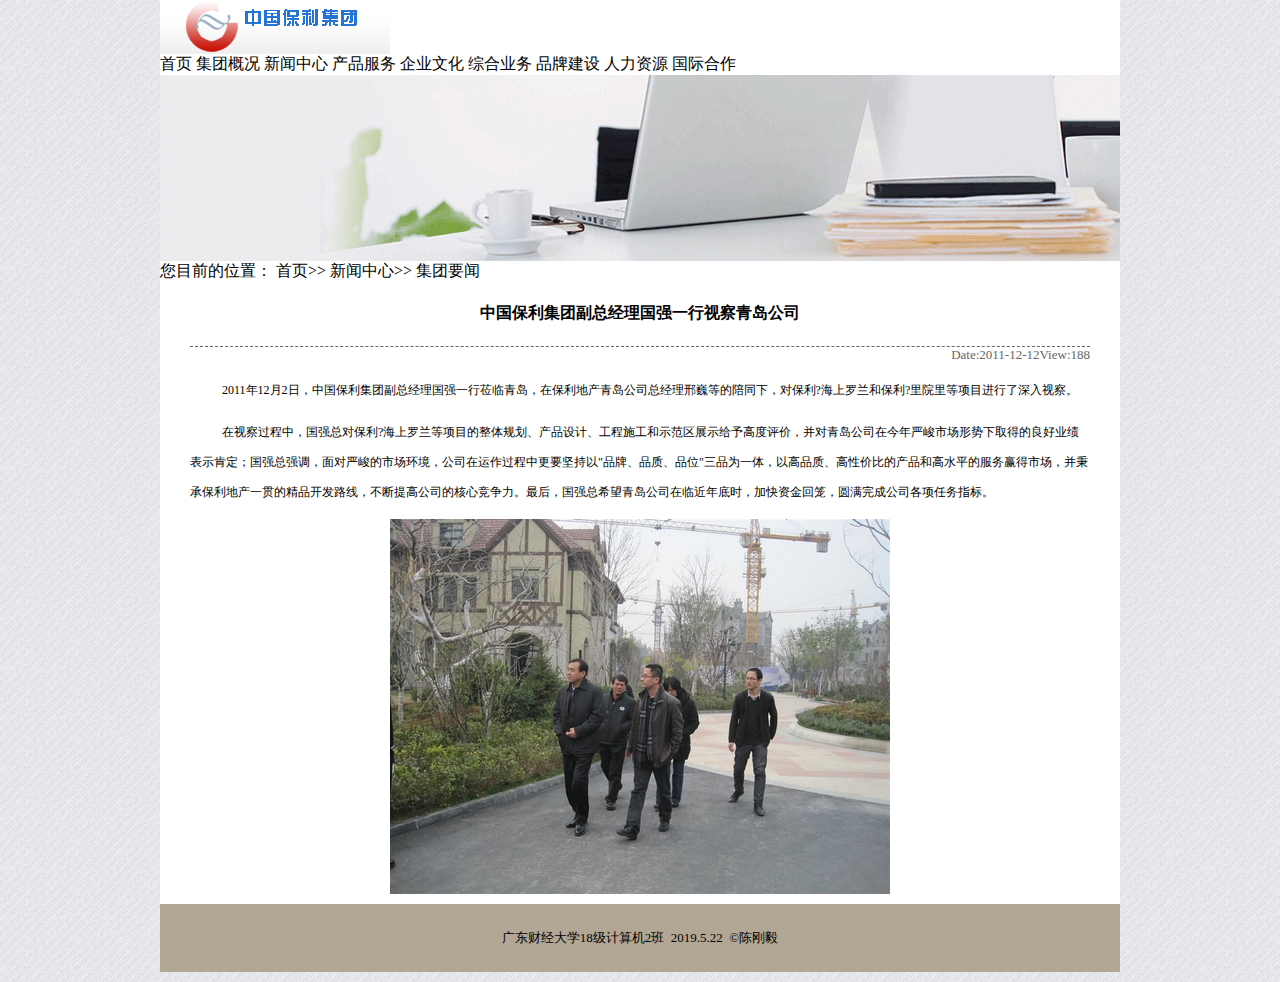
==== index.html @ 7a301574 "Add files via upload" ====
<!DOCTYPE html PUBLIC "-//W3C//DTD XHTML 1.0 Transitional//EN" "http://www.w3.org/TR/xhtml1/DTD/xhtml1-transitional.dtd">
<html xmlns="http://www.w3.org/1999/xhtml">
<head>
<meta http-equiv="Content-Type" content="text/html; charset=utf-8" />
<title>集团要闻</title>
<link href="css/style.css" rel="stylesheet" type="text/css" />
</head>

<body>
<div id="bigbox">
	<div id="top">
    	<img src="images/logo.gif" width="230" height="54" />
        <div class="menu">
        	<a href="#">首页</a>
            <a href="#">集团概况</a>
            <a href="#">新闻中心</a>
            <a href="#">产品服务</a>
            <a href="#">企业文化</a>
            <a href="#">综合业务</a>
            <a href="#">品牌建设</a>
            <a href="#">人力资源</a>
            <a href="#">国际合作</a>
        </div>
    </div>
	<img src="images/zbanner.gif" width="960" height="186" />
    <div id="load">您目前的位置： <a href="#">首页</a>>> <a href="#">新闻中心</a>>> <a href="index.html">集团要闻</a></div>
    <div id="text">
    	<h4>中国保利集团副总经理国强一行视察青岛公司</h4>
        <div class="date">Date:2011-12-12View:188</div>
        <div class="text">
        		<p>2011年12月2日，中国保利集团副总经理国强一行莅临青岛，在保利地产青岛公司总经理邢巍等的陪同下，对保利?海上罗兰和保利?里院里等项目进行了深入视察。</p>

				<p>在视察过程中，国强总对保利?海上罗兰等项目的整体规划、产品设计、工程施工和示范区展示给予高度评价，并对青岛公司在今年严峻市场形势下取得的良好业绩表示肯定；国强总强调，面对严峻的市场环境，公司在运作过程中更要坚持以"品牌、品质、品位"三品为一体，以高品质、高性价比的产品和高水平的服务赢得市场，并秉承保利地产一贯的精品开发路线，不断提高公司的核心竞争力。最后，国强总希望青岛公司在临近年底时，加快资金回笼，圆满完成公司各项任务指标。</p>
	  </div>
    </div>
	<div class="photo"><img src="images/2011121352686433.jpg" width="500" height="375" /></div>
    <div id="copyright">广东财经大学18级计算机2班&nbsp;&nbsp;2019.5.22&nbsp;&nbsp;&copy;陈刚毅</div>
</div>
</body>
</html>
---- css/style.css ----
body{
	background-image: url(../images/body.gif);
	margin: 0;
}
a{
	color: #000;
	text-decoration: none;
}
p{
	text-indent: 2pc;
	font-size: 12px;
	line-height: 30px;
}
#bigbox{
	margin: 0 auto;
	width: 960px;
	background-color: rgba(255,255,255,1.00);	
}
#text{
	width: 900px;
	margin: 0 auto;
}
#text h4{
	text-align: center;
}
#text .date{
	color: #666;
	border-top: 1px dashed #666;
	text-align: right;
	font-size: 13px;
}
.photo{
	margin: 0 auto;
	width: 500px;	
}
.redfont{
	color: rgba(195,17,3,1.00);
}
#copyright{
	background-color: rgba(178,166,149,1.00);
	font-size: 13px;
	text-align: center;
	margin: 10px 0;
	padding: 25px 0;
}
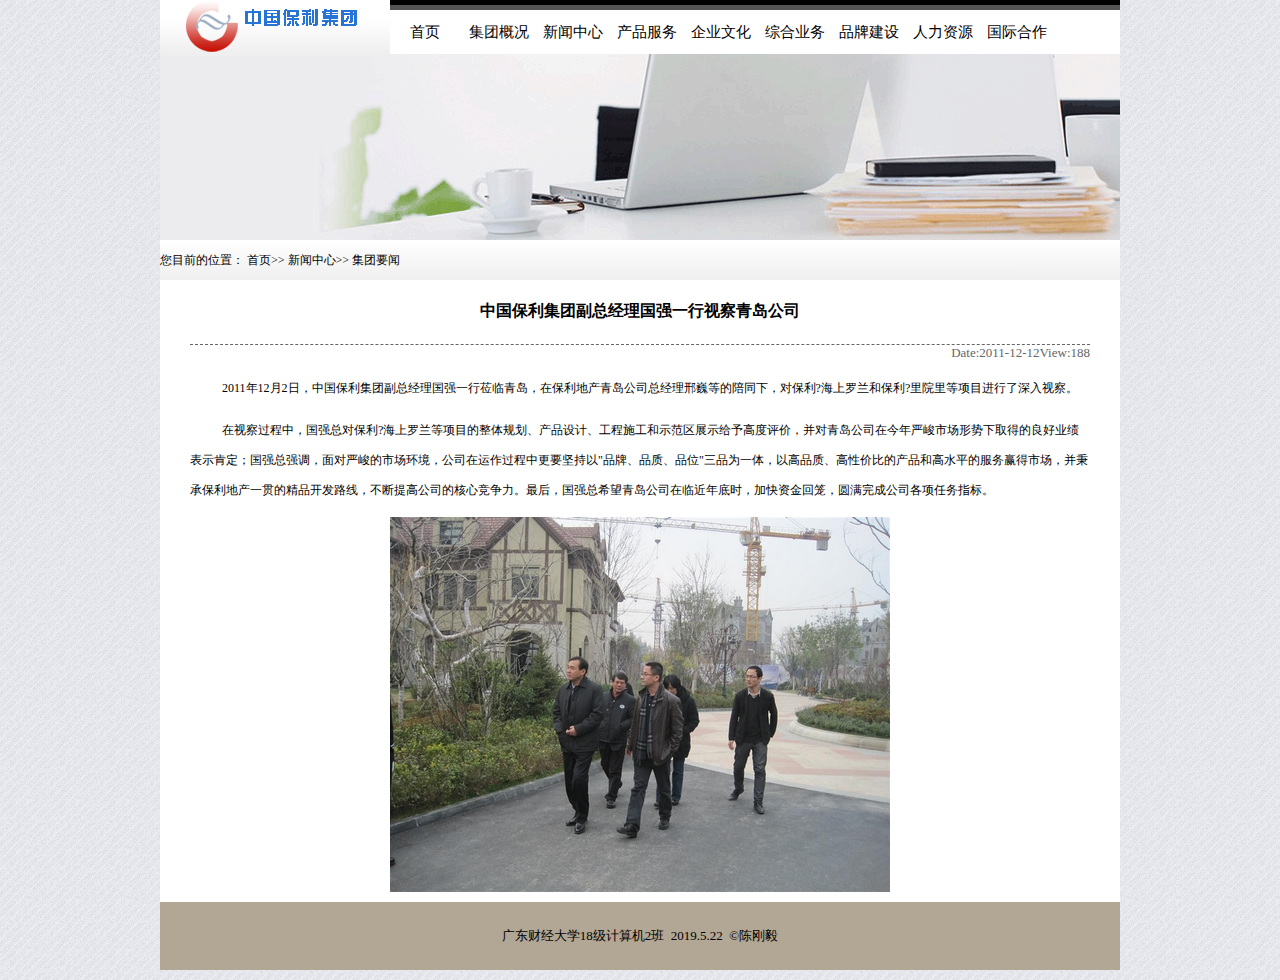
==== commit bd5ba1de: "Update index.html" ====
--- a/index.html
+++ b/index.html
@@ -4,6 +4,7 @@
 <meta http-equiv="Content-Type" content="text/html; charset=utf-8" />
 <title>集团要闻</title>
 <link href="css/style.css" rel="stylesheet" type="text/css" />
+<link href="css/top.css" rel="stylesheet" type="text/css" />
 </head>
 
 <body>
--- a/css/top.css
+++ b/css/top.css
@@ -0,0 +1,75 @@
+@charset "utf-8";
+/*顶部*/
+#top img{
+	float:left;	
+}
+.menu{
+	border-top-width: 10px;
+	border-top-style: groove;
+	border-top-color: #000;
+	background-color: #FFF;
+}
+.menu a{
+	width: 60px;
+	font-size: 15px;
+	line-height: 44px;
+	padding: 0 5px;
+	display: inline-block;
+	text-align: center;
+	-webkit-transition: all 1s .25s;
+	-o-transition: all 1s .25s;
+	transition: all 1s .25s;
+}
+/*鼠标指中菜单栏*/
+.menu a:hover{
+	color: #FFF;
+	background-color: #F00;	
+	-webkit-transition: all 1s .25s;
+	-o-transition: all 1s .25s;
+	transition: all 1s .25s;
+	transform: translate(0,5px);
+}
+/*目标位置*/
+#load{
+	line-height: 40px;
+	font-size: 12px;
+	background-image: -webkit-linear-gradient(270deg,rgba(255,255,255,1.00) 0%,rgba(239,239,239,1.00) 100%);
+	background-image: -moz-linear-gradient(270deg,rgba(255,255,255,1.00) 0%,rgba(239,239,239,1.00) 100%);
+	background-image: -o-linear-gradient(270deg,rgba(255,255,255,1.00) 0%,rgba(239,239,239,1.00) 100%);
+	background-image: linear-gradient(180deg,rgba(255,255,255,1.00) 0%,rgba(239,239,239,1.00) 100%);
+}
+/*搜索*/
+.ss{
+	float: right;
+	font-size: 18px;
+	height: 40px;
+	pidding: auto 0;
+	margin-right: 40px;
+	font-weight: bolder;
+	font-family: Baskerville, "Palatino Linotype", Palatino, "Century Schoolbook L", "Times New Roman", serif;
+	font-style: normal;
+}
+.search{
+	background-color: rgba(240,0,4,1.00);
+	border-radius: 2px;
+	width: 70px;
+	height: 25px;
+    border-style: hidden;
+    border-radius: 5px;
+	-webkit-transition: all 0.75s;
+	-o-transition: all 0.75s;
+	transition: all 0.75s;
+	color: rgba(255,255,255,1.00);
+}
+/*鼠标指中搜索按钮*/
+.search:hover{
+	background-color: rgba(20,75,71,1.00);
+	-webkit-transition: all 0.75s;
+	-o-transition: all 0.75s;
+	transition: all 0.75s;
+	transform: scale(1.25,1.25);
+}
+/*鼠标点击搜索按钮*/
+.search:focus{
+	background-color: rgba(0,0,0,1.00);
+}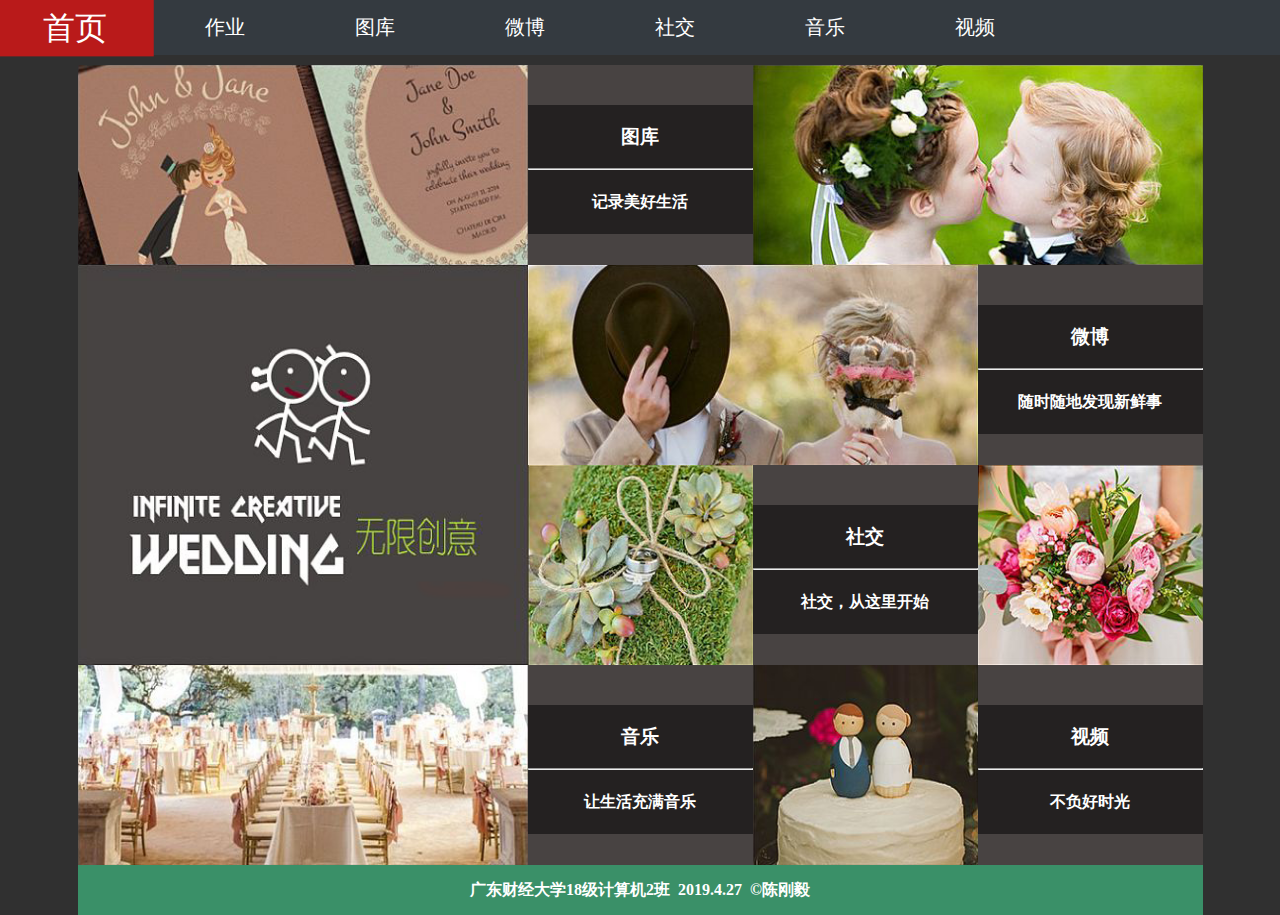
==== commit 9c38ea95: "12315" ====
--- a/index.html
+++ b/index.html
@@ -1,41 +1,123 @@
-<!DOCTYPE html PUBLIC "-//W3C//DTD XHTML 1.0 Transitional//EN" "http://www.w3.org/TR/xhtml1/DTD/xhtml1-transitional.dtd">
-<html xmlns="http://www.w3.org/1999/xhtml">
-<head>
-<meta http-equiv="Content-Type" content="text/html; charset=utf-8" />
-<title>集团要闻</title>
-<link href="css/style.css" rel="stylesheet" type="text/css" />
-<link href="css/top.css" rel="stylesheet" type="text/css" />
-</head>
-
-<body>
-<div id="bigbox">
-	<div id="top">
-    	<img src="images/logo.gif" width="230" height="54" />
-        <div class="menu">
-        	<a href="#">首页</a>
-            <a href="#">集团概况</a>
-            <a href="#">新闻中心</a>
-            <a href="#">产品服务</a>
-            <a href="#">企业文化</a>
-            <a href="#">综合业务</a>
-            <a href="#">品牌建设</a>
-            <a href="#">人力资源</a>
-            <a href="#">国际合作</a>
-        </div>
-    </div>
-	<img src="images/zbanner.gif" width="960" height="186" />
-    <div id="load">您目前的位置： <a href="#">首页</a>>> <a href="#">新闻中心</a>>> <a href="index.html">集团要闻</a></div>
-    <div id="text">
-    	<h4>中国保利集团副总经理国强一行视察青岛公司</h4>
-        <div class="date">Date:2011-12-12View:188</div>
-        <div class="text">
-        		<p>2011年12月2日，中国保利集团副总经理国强一行莅临青岛，在保利地产青岛公司总经理邢巍等的陪同下，对保利?海上罗兰和保利?里院里等项目进行了深入视察。</p>
-
-				<p>在视察过程中，国强总对保利?海上罗兰等项目的整体规划、产品设计、工程施工和示范区展示给予高度评价，并对青岛公司在今年严峻市场形势下取得的良好业绩表示肯定；国强总强调，面对严峻的市场环境，公司在运作过程中更要坚持以"品牌、品质、品位"三品为一体，以高品质、高性价比的产品和高水平的服务赢得市场，并秉承保利地产一贯的精品开发路线，不断提高公司的核心竞争力。最后，国强总希望青岛公司在临近年底时，加快资金回笼，圆满完成公司各项任务指标。</p>
-	  </div>
-    </div>
-	<div class="photo"><img src="images/2011121352686433.jpg" width="500" height="375" /></div>
-    <div id="copyright">广东财经大学18级计算机2班&nbsp;&nbsp;2019.5.22&nbsp;&nbsp;&copy;陈刚毅</div>
-</div>
-</body>
-</html>
+<!doctype html>
+<html>
+<head>
+<meta charset="utf-8">
+<title>创意作业</title>
+<link href="css/style.css" rel="stylesheet" type="text/css">
+<link href="css/font.css" rel="stylesheet" type="text/css">
+<link href="css/icon.css" rel="stylesheet" type="text/css">
+<link href="css/menu.css" rel="stylesheet" type="text/css">
+<link href="css/special.css" rel="stylesheet" type="text/css">
+<script>
+	function mytime(){
+    	var a = new Date();
+    	var b = a.toLocaleTimeString();
+    	var c = a.toLocaleDateString();
+    	document.getElementById("time1").innerHTML = c+"&nbsp"+b;
+	}
+	setInterval(function() {mytime()},1000);
+</script>
+</head>
+
+<body>
+	<div id="menu">
+		<ul>
+			<li><a href="index.html" class="home">首页</a></li>
+			<li><a href="#" class="title">作业</a>
+    			<ul class="else">
+    				<li><a href="work/2019.3.20/1/index.html" target="new">第一次作业</a></li>
+					<li><a href="work/2019.3.20/2/index.html" target="new">第二次作业</a></li>
+					<li><a href="work/2019.3.27/index.html" target="new">第三次作业</a></li>
+					<li><a href="work/2019.3.28/1/index.html" target="new">第四次作业</a></li>
+					<li><a href="work/2019.3.28/2/index.html" target="new">第五次作业</a></li>
+					<li><a href="work/2019.4.24/index.html" target="new">第六次作业</a></li>
+					<li><a href="work/2019.5.15/index.html" target="new">第七次作业</a></li>
+					<li><a href="work/2019.5.16/index.html" target="new">第八次作业</a></li>
+					<li><a href="work/2019.5.22/index.html" target="new">第九次作业</a></li>
+    			</ul>
+        	</li>
+			<li><a href="#" class="title">图库</a>
+				<ul class="else">
+					<li><a href="https://image.baidu.com/search/index?tn=baiduimage&ipn=r&ct=201326592&cl=2&lm=-1&st=-1&fm=result&fr=&sf=1&fmq=1557281868186_R&pv=&ic=&nc=1&z=&hd=&latest=&copyright=&se=1&showtab=0&fb=0&width=&height=&face=0&istype=2&ie=utf-8&sid=&word=%E7%BE%8E%E6%99%AF" target="new">美景</a></li>
+					<li><a href="http://image.baidu.com/search/index?tn=baiduimage&ps=1&ct=201326592&lm=-1&cl=2&nc=1&ie=utf-8&word=%E6%90%9E%E7%AC%91" target="new">搞笑</a></li>
+					<li><a href="https://image.baidu.com/search/index?tn=baiduimage&ipn=r&ct=201326592&cl=2&lm=-1&st=-1&fm=result&fr=&sf=1&fmq=1557289307501_R&pv=&ic=&nc=1&z=&hd=&latest=&copyright=&se=1&showtab=0&fb=0&width=&height=&face=0&istype=2&ie=utf-8&sid=&word=%E6%B8%B8%E6%88%8F" target="new">游戏</a></li>
+					<li><a href="https://image.baidu.com/search/index?tn=baiduimage&ipn=r&ct=201326592&cl=2&lm=-1&st=-1&fm=result&fr=&sf=1&fmq=1557289365826_R&pv=&ic=&nc=1&z=&hd=&latest=&copyright=&se=1&showtab=0&fb=0&width=&height=&face=0&istype=2&ie=utf-8&sid=&word=%E7%BE%8E%E5%A5%B3" target="new">美女</a></li>
+					<li><a href="https://image.baidu.com/search/index?tn=baiduimage&ipn=r&ct=201326592&cl=2&lm=-1&st=-1&fm=result&fr=&sf=1&fmq=1557289398002_R&pv=&ic=&nc=1&z=&hd=&latest=&copyright=&se=1&showtab=0&fb=0&width=&height=&face=0&istype=2&ie=utf-8&sid=&word=%E5%8A%A8%E6%BC%AB" target="new">动漫</a></li>
+				</ul>
+			</li>
+			
+			<li><a href="#" class="title">微博</a><ul class="else"><li><a href="https://weibo.com/"target="new">新浪微博</a></li></ul></li>
+			<li><a href="#" class="title">社交</a><ul class="else"><li><a href="https://wx.qq.com/"target="new" class="else">微信</a></li></ul></li>
+			<li><a href="#" class="title">音乐</a>
+				<ul class="else">
+					<li><a href="https://y.qq.com/"target="new">QQ音乐</a></li>
+					<li><a href="https://www.kugou.com/"target="new">酷狗音乐</a></li>
+					<li><a href="https://music.163.com/"target="new">网易云音乐</a></li>
+				</ul>
+			</li>
+			<li><a href="#" class="title">视频</a>
+				<ul class="else">
+					<li><a href="http://www.iqiyi.com/"target="new">爱奇艺视频</a></li>
+					<li><a href="https://www.youku.com/"target="new">优酷视频</a></li>
+					<li><a href="https://www.tudou.com/"target="new">土豆视频</a></li>
+					<li><a href="https://v.qq.com/"target="new">腾讯视频</a></li>
+				</ul>
+			</li>
+		</ul>
+	</div>
+	<div id="Bigbox">
+		<div id="top">
+			<div class="view"><img src="img/1.png" width="450" height="200" alt=""/></div>
+			<div id="box">
+				<div class="font"><h3>图库</h3><hr><h4>记录美好生活</h4></div>
+				<a href="https://image.baidu.com/search/index?tn=baiduimage&ipn=r&ct=201326592&cl=2&lm=-1&st=-1&fm=result&fr=&sf=1&fmq=1557281868186_R&pv=&ic=&nc=1&z=&hd=&latest=&copyright=&se=1&showtab=0&fb=0&width=&height=&face=0&istype=2&ie=utf-8&sid=&word=%E7%BE%8E%E6%99%AF" target="new"><div class="icon"><img src="icon/1.png" width="150" height="125" alt=""/></div></a>
+			</div>
+			<div class="view"><img src="img/2.png" width="450" height="200" alt=""/></div>
+		</div>
+		<div id="center_left"><div class="box2"><img src="img/8.png" width="450" height="400" alt=""/></div></div>
+		<div id="center_right">
+
+		<div class="view"><img src="img/3.png" width="450" height="200" alt=""/></div>
+			<div id="box">
+				<div class="font"><h3>微博</h3><hr><h4>随时随地发现新鲜事</h4></div>
+				<a href="https://weibo.com"target="new"><div class="icon"><img src="icon/2.png" width="150" height="125" alt=""/></div></a>
+			</div>
+		</div>
+		<div id="center_right">
+
+			<div class="view"><img src="img/5.png" width="225" height="200" alt=""/></div>
+			<div id="box">
+				<div class="font"><h3>社交</h3><hr><h4>社交，从这里开始</h4></div>
+				<a href="https://wx.qq.com/"target="new"><div class="icon"><img src="icon/3.png" width="150" height="125" alt=""/></div></a>
+			</div>
+			<div class="view"><img src="img/4.png" width="225" height="200" alt=""/></div>
+		</div>
+		<div id="top">
+			<div class="view"><img src="img/6.png" width="450" height="200" alt=""/></div>
+			<div id="box">
+				<div class="font"><h3>音乐</h3><hr><h4>让生活充满音乐</h4></div>
+				<a href="https://y.qq.com/"target="new"><div class="icon"><img src="icon/4.png" width="150" height="125" alt=""/></div></a>
+			</div>
+			<div class="view"><img src="img/7.png" width="225" height="200" alt=""/></div>
+			<div id="box">
+				<div class="font"><h3>视频</h3><hr><h4>不负好时光</h4></div>
+				<a href="http://www.iqiyi.com/"target="new"><div class="icon"><img src="icon/5.png" width="150" height="125" alt=""/></div></a>
+			</div>
+		</div>
+		<div id ="bottom">
+			<div class="copyright">广东财经大学18级计算机2班&nbsp;&nbsp;2019.4.27&nbsp;&nbsp;&copy;陈刚毅</div>
+			<div class="history">
+				<h1>修改记录</h1>
+				<p>2019.04.27</p>
+				<p>2019.04.28</p>
+				<p>2019.05.01</p>
+				<p>2019.05.08</p>
+				<p>2019.05.16</p>
+				<p>2019.05.18</p>
+				<p>2019.05.22</p>
+			</div>
+		</div>
+		<div id="time1" style=" color: rgba(255,255,255,1.00);"></div>
+	</div>
+</body>
+</html>
--- a/css/style.css
+++ b/css/style.css
@@ -1,45 +1,99 @@
+@charset "utf-8";
 body{
-	background-image: url(../images/body.gif);
+	background-color: rgba(48,48,48,1.00);
 	margin: 0;
+	animation: mymove 2.0s forwards;
 }
-a{
-	color: #000;
-	text-decoration: none;
+@keyframes mymove
+{
+	0%{
+		transform: translate(0,-250px);
+	}
+	to{
+		
+	}
 }
-p{
-	text-indent: 2pc;
-	font-size: 12px;
-	line-height: 30px;
-}
-#bigbox{
-	margin: 0 auto;
-	width: 960px;
-	background-color: rgba(255,255,255,1.00);	
-}
-#text{
-	width: 900px;
+
+#Bigbox{
+	width: 1125px;
+	min-width: 1125px;
 	margin: 0 auto;
 }
-#text h4{
-	text-align: center;
+#top{
+    height: 200px;
+    width: 1125px;
+    overflow: hidden;
+    position: relative;
+    background-color: hsla(0,0%,100%,1.00);
 }
-#text .date{
-	color: #666;
-	border-top: 1px dashed #666;
-	text-align: right;
-	font-size: 13px;
+#center_left{
+	float: left;
+	width: 450px;
+    height: 400px;
+	overflow: hidden;
+    position: relative;
+	background-color: hsla(12,4%,27%,1.00);	
 }
-.photo{
-	margin: 0 auto;
-	width: 500px;	
+#center_right{
+	float:left;
+	height: 200px;
+    width: 675px;
+    overflow: hidden;
+    position: relative;
+    background-color: hsla(0,0%,100%,1.00);
 }
-.redfont{
-	color: rgba(195,17,3,1.00);
+.view{
+	float: left;
 }
-#copyright{
-	background-color: rgba(178,166,149,1.00);
-	font-size: 13px;
-	text-align: center;
-	margin: 10px 0;
-	padding: 25px 0;
-}+
+
+/*box是空白盒子*/
+#box{
+    float: left;
+    width: 225px;
+    height: 200px;
+    background-color: hsla(12,4%,27%,1.00);
+    overflow: hidden;/*溢出的画面隐藏*/
+    position: relative;/*相对位置*/
+}
+/*底部*/
+#bottom{
+    background-color: rgba(71,67,66,1.00);
+}
+.copyright{
+    text-align: center;
+    font-weight: bolder;
+    color: #FFFFFF;
+    line-height: 50px;
+    background-color: rgba(46,221,142,0.5);
+}
+/*实时时间*/
+#time1{
+    text-align: center;
+    line-height: 50px;
+    background-color: rgba(92,106,185,0.25);
+	animation: time 3.0s forwards;
+}
+@keyframes time
+{
+	0%,50%{
+		background-color: rgba(0,0,0,1.00);
+		transform: scale(0.00,0.00);
+	}
+	75%{
+		background-color: rgba(92,106,185,0.50);
+		transform: scale(1.25,1.25);
+	}
+	to{
+		background-color: rgba(92,106,185,0.25);
+	}
+}
+/*历史记录*/
+.history{
+    margin: -666px -250px;
+    width: 200px;
+    float: left;
+    color: rgba(255,255,255,1.00);
+    text-align: center;
+    position: relative;
+}
--- a/css/font.css
+++ b/css/font.css
@@ -0,0 +1,20 @@
+@charset "utf-8";
+#box .font {
+	width: 225px;
+	top:40px;
+	left: 0;
+	text-align: center;
+	color: #fff;
+    background: rgba(0,0,0,0.5);	
+	position: absolute;
+	z-index: 4000; /*设置元素的堆叠顺序，属性值越大，该元素层离用户越近*/
+	transition: all 1.0s ease 0.25s;/*过渡动画：所有属性都改变，时长0.5s,速率逐渐变慢，延迟0.3s*/
+    -webkit-transition: all 1.0s ease 0.5s;
+}
+#box:hover .font {
+	left: 300px;
+	transform: rotate(-45deg);
+	-webkit-transform: rotate(-45deg);
+	transition: all 1.0s ease 0.25s;/*过渡动画：所有属性都改变，时长0.5s,速率逐渐变慢，延迟0.3s*/
+    -webkit-transition: all 1.0s ease 0.0s;
+}
--- a/css/icon.css
+++ b/css/icon.css
@@ -0,0 +1,23 @@
+@charset "utf-8";
+#box .icon {
+	top: 37.5px;
+	width: 225px;
+	left: -225px;
+	position: absolute;
+	z-index: 4000; /*设置元素的堆叠顺序，属性值越大，该元素层离用户越近*/
+	transition: all 1.0s ease 0.25s;/*过渡动画：所有属性都改变，时长0.5s,速率逐渐变慢，延迟0.3s*/
+    -webkit-transition: all 1.0s ease 0.0s;
+}
+#box:hover .icon {
+    content: "";
+    position: absolute;
+    bottom: 200px;
+	top: 37.5px;
+    left: 37.5px;
+    width: 225px;
+    height: 200px;
+    transform-origin: 0% 100%;
+    -webkit-transform-origin: 0% 100%;
+    transition: all 0.75s ease 0.25s;
+    -webkit-transition: all 0.75s ease 0.25s;
+}
--- a/css/menu.css
+++ b/css/menu.css
@@ -0,0 +1,100 @@
+@charset "utf-8";
+#menu *{
+	margin:0;
+	padding:0;
+}
+#menu {
+	height: 55px;
+	margin: 0px 0px 10px;
+	background-color: rgba(52,58,64,1.00);
+	min-width: 1150px;	
+}
+#menu ul{
+	text-align: center;
+	list-style: none;
+}
+#menu li{
+	float:left;
+	width:150px;
+	background-color: rgba(52,58,64,1.00);
+}
+#menu a{
+	text-decoration: none;
+    color:#fff;
+    font-size: 12px;
+    line-height: 55px;
+    display: block;
+}
+#menu ul a:hover{
+	color: #fff;
+	background-color: rgba(185,26,26,1.00);
+}
+#menu ul ul a:hover{
+	color: #fff;
+	background-color: rgba(89,68,200,1.00);
+}
+#menu ul ul{
+	display: none;
+}
+#menu ul ul li{
+	border-left-color: rgba(0,0,0,1.00);
+	border-right-color: rgba(0,0,0,1.00);
+	border-bottom-color: rgba(0,0,0,1.00);
+	border-left-style: double;
+	border-right-style: double;
+	border-bottom-style: double;
+	border-left-width: 1px;
+	border-right-width: 1px;
+	border-bottom-width: 1px;
+}
+#menu li:hover ul , #menu a:hover ul{
+    display: block;
+    width: 150px;
+    position:absolute;
+    z-index: 5000;
+}
+#menu ul ul a{
+	color: #000000;
+}
+#menu ul ul li{
+    background-color: rgba(204,204,204,0.75);
+}
+
+#menu .home{
+	font-size: 25px;
+	-webkit-transition: all 1s;
+	-o-transition: all 1s;
+	transition: all 1s;
+}
+#menu .home:hover{
+	font-size: 30px;
+	transform: scale(1.05,1.05);
+	-webkit-transition: all 1s;
+	-o-transition: all 1s;
+	transition: all 1s;
+}
+#menu .title{
+	font-size: 20px;
+	-webkit-transition: all 1s;
+	-o-transition: all 1s;
+	transition: all 1s;
+}
+#menu .title:hover{
+	font-size: 25px;
+	transform: scale(1.05 ,1.0);
+	-webkit-transition: all 1s;
+	-o-transition: all 1s;
+	transition: all 1s;
+}
+#menu .else a{
+	-webkit-transition: all 2s .25s;
+	-o-transition: all 2s .25s;
+	transition: all 2s .25s;
+}
+#menu .else a:hover{
+	font-size: 15px;
+	-webkit-transition: all .5s;
+	-o-transition: all .5s;
+	transition: all .5s;
+	transform: translate(-5px,5px);
+}--- a/css/special.css
+++ b/css/special.css
@@ -0,0 +1,39 @@
+@charset "utf-8";
+/*写好样式，进行隐藏，用top:-240px;*/
+#box:hover:before {
+	top: 35px;
+}
+#box:hover:after {
+	bottom: 35px;
+}
+/*before   after为选择器，一般给选择器加动画背景，设置动画样式*/
+#box:before {
+    content: "";
+    position: absolute;
+    top: 200px;
+    right: 200;
+    width: 225px;
+    height: 200px;
+    background: rgba( 133, 203,190,0.5);
+    transform: rotate(0deg) translateX(0px);/*变形：旋转55度，水平（向右）移动60px*/
+    -webkit-transform: rotate(0deg) translateX(0px);
+    transform-origin: 100% 0%;/*设置元素变形起始点*/
+    -webkit-transform-origin: 100% 0%;
+    transition: all 0.75s ease 0.25s;/*过渡动画：所有属性都改变，时长0.5s,速率逐渐变慢，延迟0.3s*/
+    -webkit-transition: all 0.75s ease 0.25s;
+}
+#box:after {
+    content: "";
+    position: absolute;
+    bottom: 200px;
+    left: 200;
+    width: 225px;
+    height: 200px;
+    background: rgba( 133, 203,190,0.5);
+    transform: rotate(0deg) translateX(0px);
+    -webkit-transform: rotate(0deg) translateX(0px);
+    transform-origin: 0% 100%;
+    -webkit-transform-origin: 0% 100%;
+    transition: all 0.75s ease 0.25s;
+    -webkit-transition: all 0.75s ease 0.25s;
+}
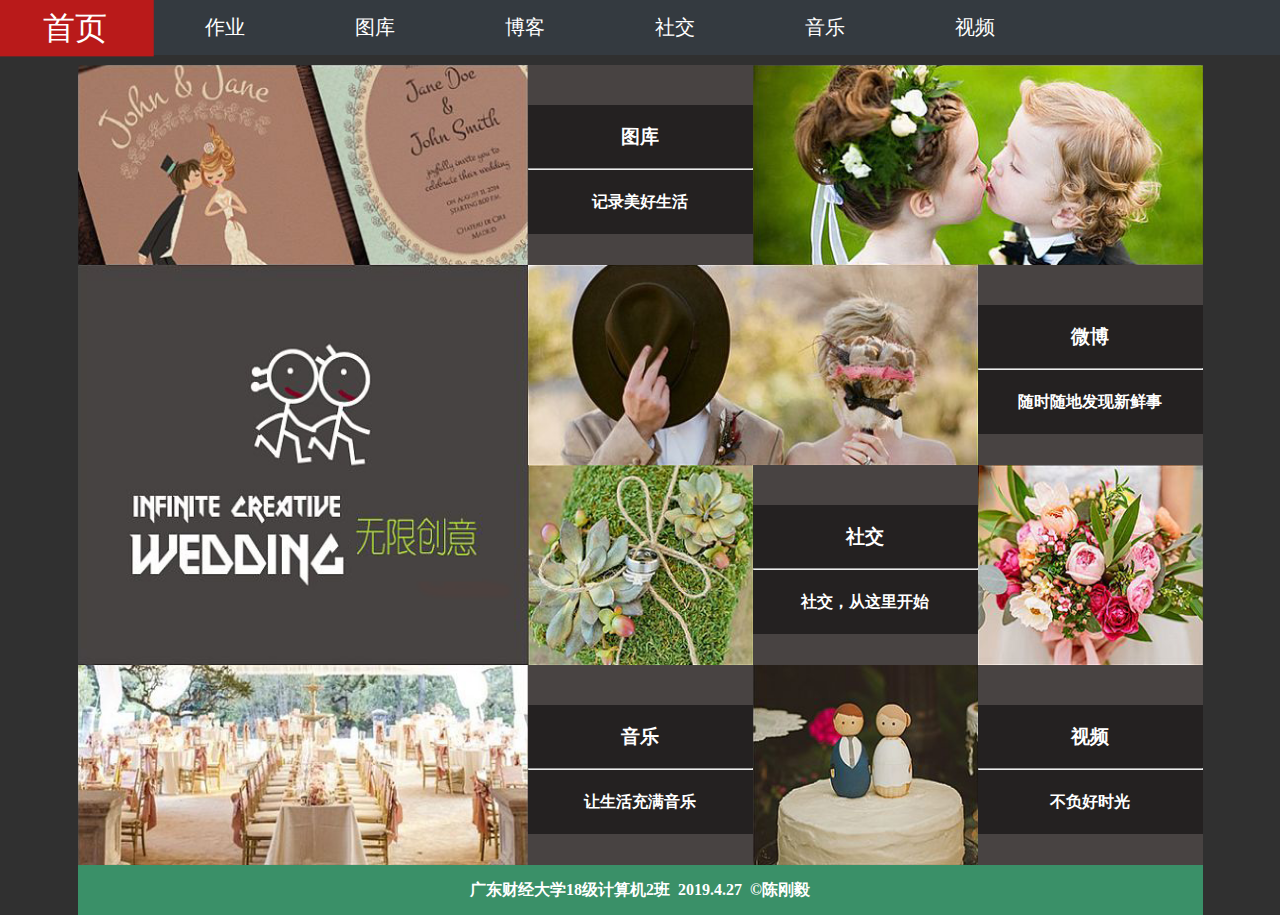
==== commit 8579a5a2: "更新主页" ====
--- a/index.html
+++ b/index.html
@@ -46,7 +46,12 @@
 				</ul>
 			</li>
 			
-			<li><a href="#" class="title">微博</a><ul class="else"><li><a href="https://weibo.com/"target="new">新浪微博</a></li></ul></li>
+			<li><a href="#" class="title">博客</a>
+				<ul class="else">
+					<li><a href="https://weibo.com/"target="new">新浪微博</a></li>
+					<li><a href="https://blog.csdn.net/"target="new">CSDN博客</a></li>
+				</ul>
+			</li>
 			<li><a href="#" class="title">社交</a><ul class="else"><li><a href="https://wx.qq.com/"target="new" class="else">微信</a></li></ul></li>
 			<li><a href="#" class="title">音乐</a>
 				<ul class="else">
